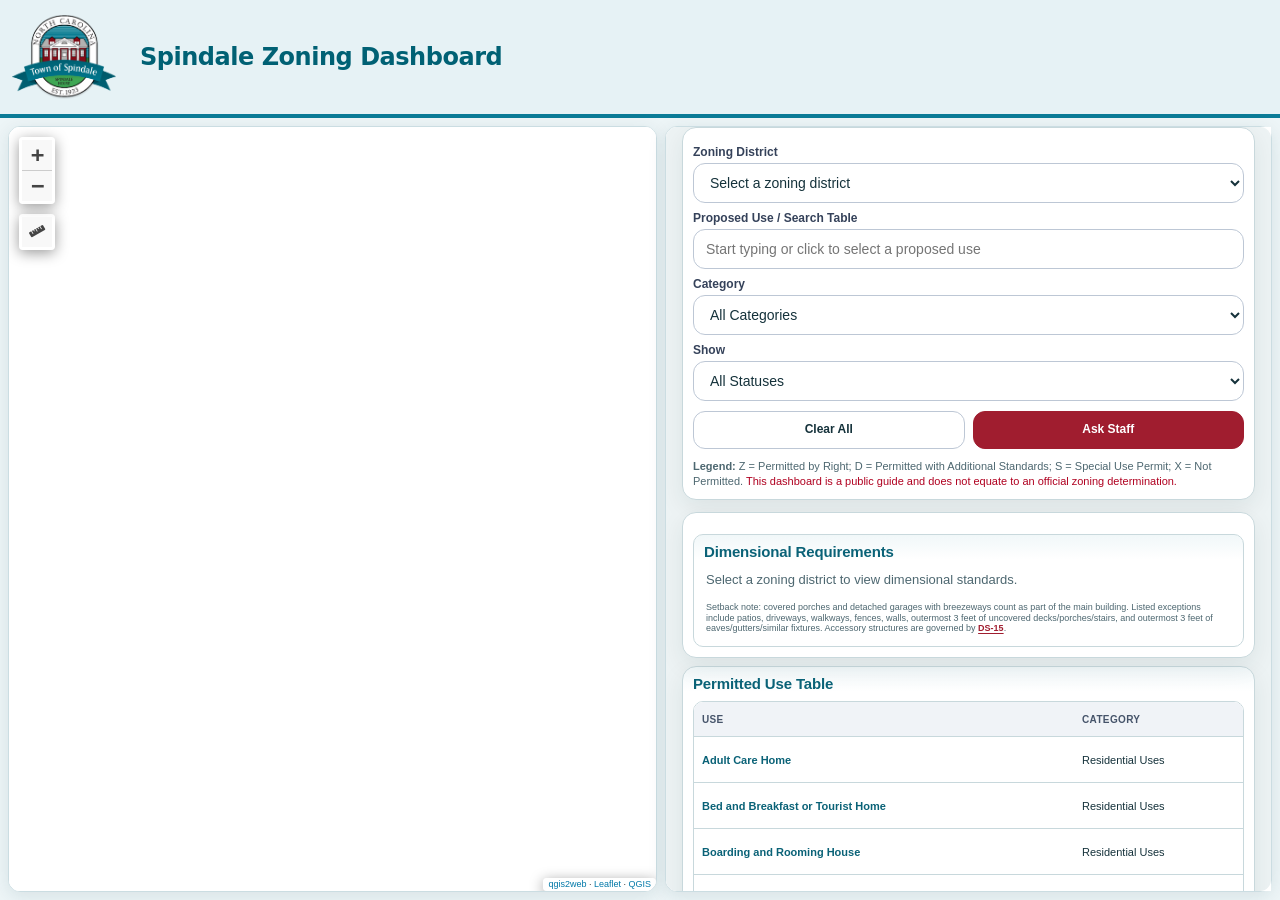
==== index.html @ c07dd1be "v1.0" ====
<!doctype html>
<html lang="en">
<head>
  <meta charset="utf-8">
  <meta name="viewport" content="width=device-width, initial-scale=1">
  <title>Spindale Zoning Dashboard</title>
  <style>
    :root { --brand:#0b7c97; --ink:#17313a; --line:#cbdde2; --bg:#edf5f7; }
    * { box-sizing:border-box; }
    html, body { height:100%; margin:0; }
    body { font:14px/1.4 system-ui, -apple-system, Segoe UI, sans-serif; color:var(--ink); background:var(--bg); overflow:hidden; }
    header { height:118px; display:flex; align-items:center; gap:24px; padding:10px 30px 10px 12px; background:#e6f2f5; border-bottom:4px solid var(--brand); box-shadow:none; }
    .headerLogo { width:104px; height:auto; flex:0 0 auto; display:block; }
    h1 { margin:0; font-size:24px; line-height:1.1; color:#006174; font-weight:800; letter-spacing:-.02em; }
    main { height:calc(100% - 118px); display:grid; grid-template-columns:1fr minmax(460px, 48%); gap:8px; padding:8px; }
    .pane { position:relative; min-width:0; overflow:hidden; background:#fff; border:1px solid var(--line); border-radius:12px; box-shadow:0 4px 18px rgba(20,55,65,.10); }
    iframe { width:100%; height:100%; border:0; background:white; }
    .mobileNav { display:none; }
    @media (max-width:850px) {
      body { overflow:auto; }
      header { height:auto; min-height:92px; flex-wrap:nowrap; padding:10px 14px; gap:14px; }
      .headerLogo { width:82px; }
      h1 { font-size:20px; }
      main { height:auto; grid-template-columns:1fr; grid-template-rows:66vh 80vh; }
    }
    @media (max-width:700px) {
      body { overflow:hidden; }
      header { min-height:64px; height:64px; padding:8px 14px; gap:10px; }
      .headerLogo { width:52px; height:52px; }
      h1 { font-size:18px; line-height:1.08; }
      .mobileNav { display:grid; grid-template-columns:1fr 1fr; gap:8px; padding:8px 10px; background:#fff; border-bottom:1px solid var(--line); }
      .mobileNav button { appearance:none; min-height:42px; border:1px solid #b8cfd5; border-radius:10px; background:#fff; color:#075d71; font:700 14px/1.1 inherit; }
      .mobileNav button[aria-selected="true"] { background:var(--brand); border-color:var(--brand); color:#fff; }
      main { height:calc(100% - 118px); display:block; padding:0; }
      .pane { display:none; width:100%; height:100%; border:0; border-radius:0; box-shadow:none; }
      .pane.active { display:block; }
    }
  </style>
</head>
<body>
  <header>
    <img class="headerLogo" src="assets/spindale-logo.png" alt="Town of Spindale logo">
    <h1>Spindale Zoning Dashboard</h1>
  </header>
  <nav class="mobileNav" aria-label="Dashboard sections">
    <button id="mobileMapTab" type="button" aria-selected="true">Map</button>
    <button id="mobileDashboardTab" type="button" aria-selected="false">Zoning Information</button>
  </nav>
  <main>
    <section id="mapPane" class="pane active">
      <iframe id="mapFrame" src="map-source/Spindale-Zoning-Map-main/index.html" title="Spindale parcel and zoning map"></iframe>
    </section>
    <section id="dashboardPane" class="pane">
      <iframe id="dashboardFrame" src="dashboard.html" title="Spindale zoning dashboard"></iframe>
    </section>
  </main>
  <script>
    const dashboardFrame = document.getElementById('dashboardFrame');
    const mapFrame = document.getElementById('mapFrame');
    const mapPane = document.getElementById('mapPane');
    const dashboardPane = document.getElementById('dashboardPane');
    const mobileMapTab = document.getElementById('mobileMapTab');
    const mobileDashboardTab = document.getElementById('mobileDashboardTab');
    let latestDistrictMessage = null;

    function showMobilePane(name) {
      const mapActive = name === 'map';
      mapPane.classList.toggle('active', mapActive);
      dashboardPane.classList.toggle('active', !mapActive);
      mobileMapTab.setAttribute('aria-selected', String(mapActive));
      mobileDashboardTab.setAttribute('aria-selected', String(!mapActive));
    }
    mobileMapTab.addEventListener('click', () => showMobilePane('map'));
    mobileDashboardTab.addEventListener('click', () => showMobilePane('dashboard'));

    window.addEventListener('message', event => {
      const message = event.data || {};

      if (event.source === mapFrame.contentWindow) {
        if (message.type === 'SPINDALE_MAP_READY' && latestDistrictMessage) {
          mapFrame.contentWindow.postMessage(latestDistrictMessage, '*');
        }
        if (message.type === 'SPINDALE_PARCEL_SELECTED' || message.type === 'SPINDALE_PARCEL_CLEARED') {
          dashboardFrame.contentWindow.postMessage(message, '*');
        }
      }

      if (event.source === dashboardFrame.contentWindow) {
        if (message.type === 'SPINDALE_DASHBOARD_DISTRICT') latestDistrictMessage = message;
        if (message.type === 'SPINDALE_DASHBOARD_DISTRICT' || message.type === 'SPINDALE_CLEAR_PARCEL') {
          mapFrame.contentWindow.postMessage(message, '*');
        }
      }
    });
  </script>
</body>
</html>
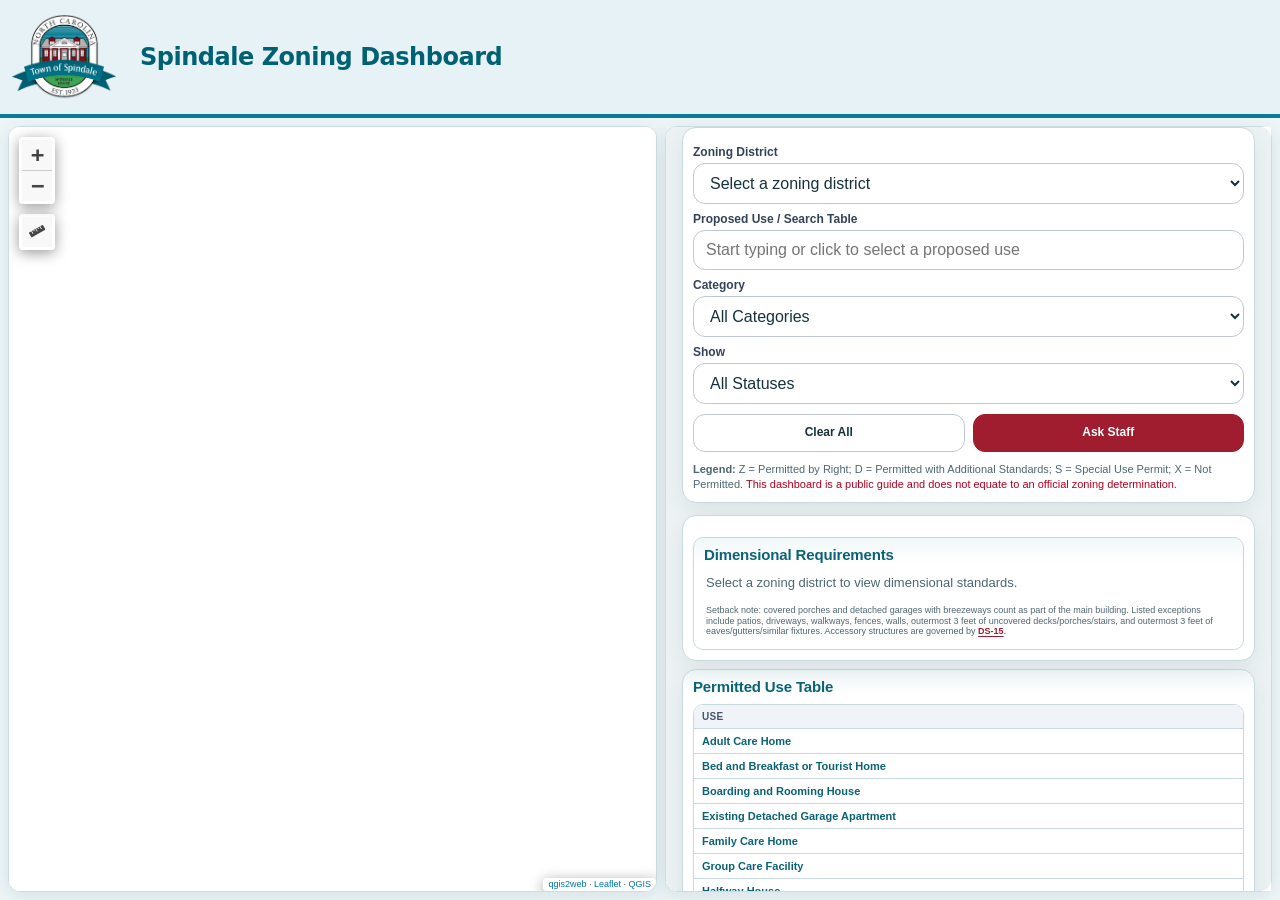
==== commit 69f65257: "Mobile Viewing Enhancements" ====
--- a/index.html
+++ b/index.html
@@ -2,7 +2,7 @@
 <html lang="en">
 <head>
   <meta charset="utf-8">
-  <meta name="viewport" content="width=device-width, initial-scale=1">
+  <meta name="viewport" content="width=device-width, initial-scale=1, maximum-scale=1, user-scalable=no">
   <title>Spindale Zoning Dashboard</title>
   <style>
     :root { --brand:#0b7c97; --ink:#17313a; --line:#cbdde2; --bg:#edf5f7; }
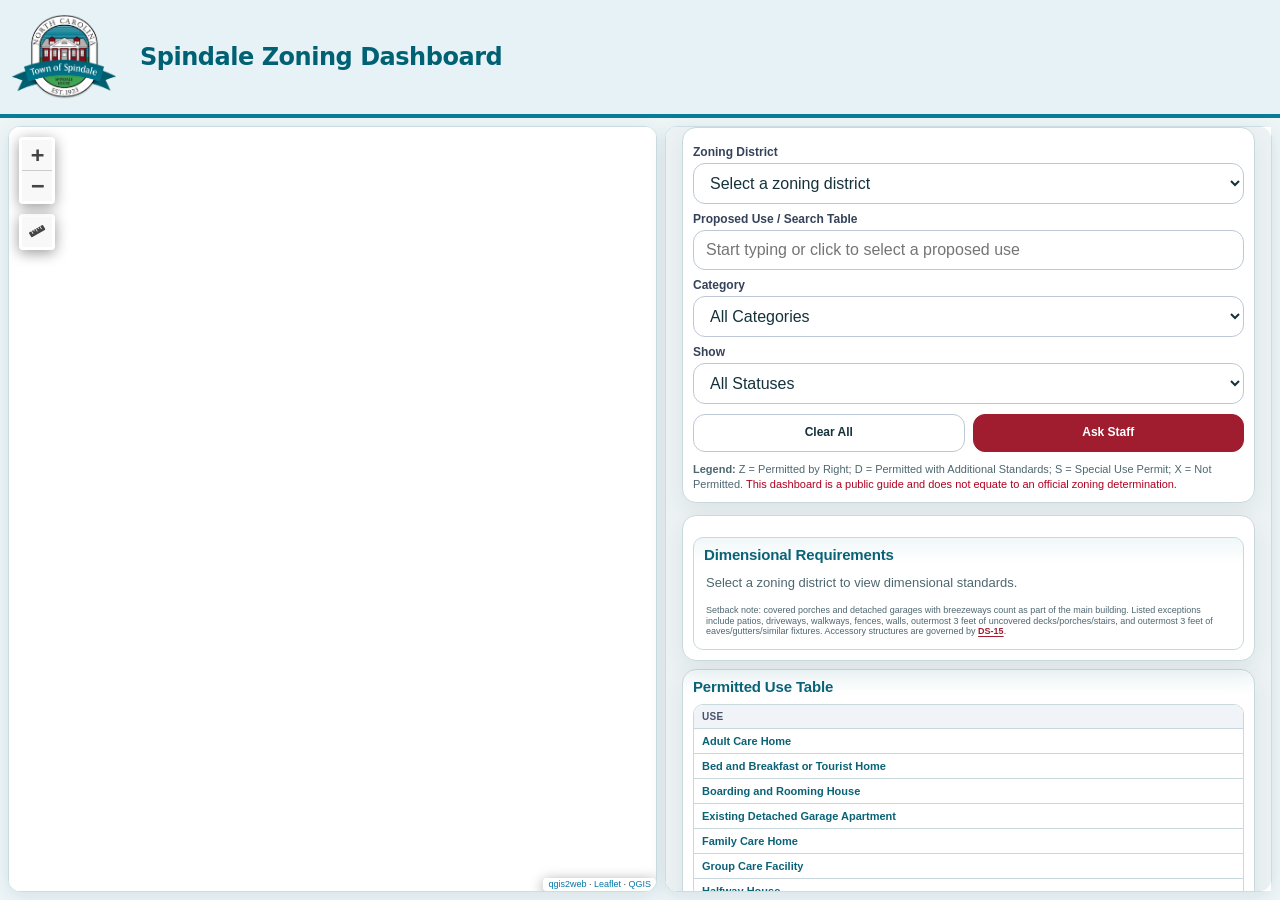
==== commit 44c6ec58: "Improved mobile behavior" ====
--- a/index.html
+++ b/index.html
@@ -43,7 +43,7 @@
     <h1>Spindale Zoning Dashboard</h1>
   </header>
   <nav class="mobileNav" aria-label="Dashboard sections">
-    <button id="mobileMapTab" type="button" aria-selected="true">Map</button>
+    <button id="mobileMapTab" type="button" aria-selected="true">Zoning Map</button>
     <button id="mobileDashboardTab" type="button" aria-selected="false">Zoning Information</button>
   </nav>
   <main>
